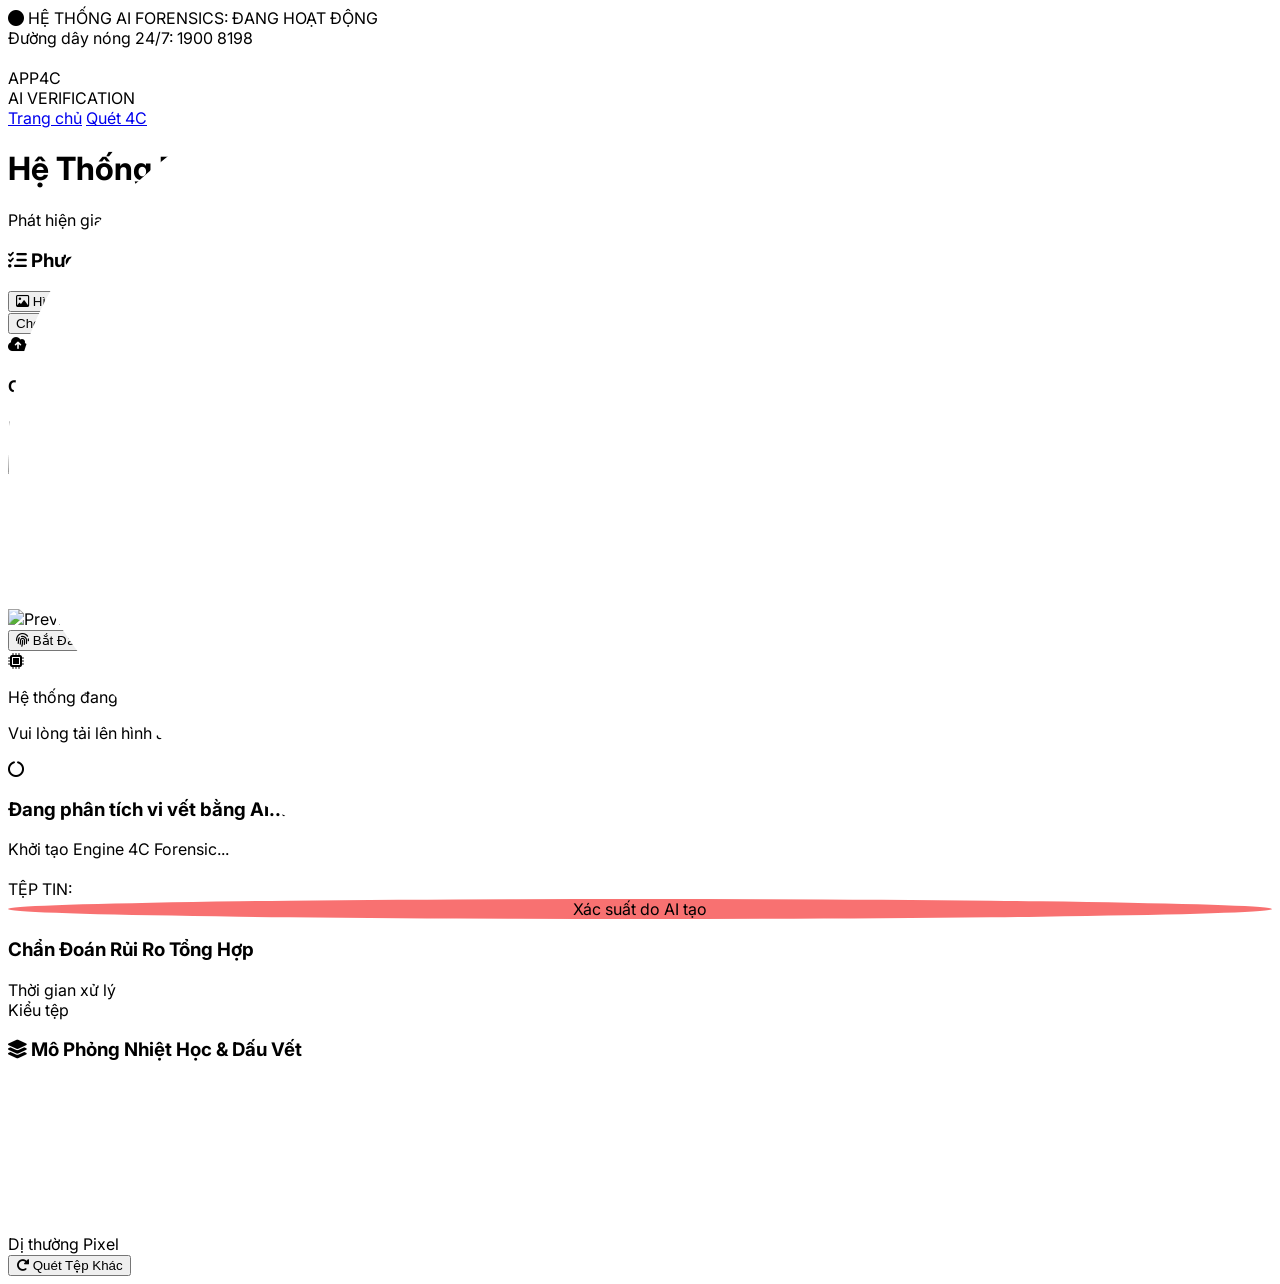
==== check.html @ b54fcfb3 "upload" ====
<!DOCTYPE html>
<html lang="vi">
<head>
    <meta charset="UTF-8">
    <meta name="viewport" content="width=device-width, initial-scale=1.0">
    <title>Hệ Thống Phân Tích & Giám Định 4C</title>
    <script src="https://cdn.tailwindcss.com"></script>
    <link href="https://cdnjs.cloudflare.com/ajax/libs/font-awesome/6.0.0/css/all.min.css" rel="stylesheet">
    <style>
        @import url('https://fonts.googleapis.com/css2?family=Inter:wght@300;400;500;600;700&display=swap');
        body { font-family: 'Inter', sans-serif; }
        
        /* Custom progress circle */
        .progress-circle {
            background: conic-gradient(#dc2626 0%, #f87171 0);
            border-radius: 50%;
            display: flex;
            align-items: center;
            justify-content: center;
            transition: background 1s ease-out;
        }
        .progress-circle::before {
            content: "";
            position: absolute;
            inset: 8px;
            background-color: white;
            border-radius: 50%;
        }

        /* Scanning Animation */
        .scan-line {
            position: absolute;
            top: 0;
            left: 0;
            width: 100%;
            height: 4px;
            background: rgba(59, 130, 246, 0.8);
            box-shadow: 0 0 10px rgba(59, 130, 246, 0.8);
            animation: scan 2s linear infinite;
            z-index: 20;
            display: none;
        }

        @keyframes scan {
            0% { top: 0; opacity: 0; }
            10% { opacity: 1; }
            90% { opacity: 1; }
            100% { top: 100%; opacity: 0; }
        }
    </style>
</head>
<body class="bg-slate-50 text-slate-800 pb-10">

    <!-- Navbar & Header -->
    <div class="bg-white border-b border-slate-200 text-[10px] sm:text-xs text-slate-500 py-1.5 px-4 flex flex-wrap justify-between items-center z-50 relative">
        <div class="flex items-center gap-4">
            <span><i class="fa-solid fa-circle text-green-500 text-[8px] mr-1"></i> HỆ THỐNG AI FORENSICS: ĐANG HOẠT ĐỘNG</span>
        </div>
        <div class="flex items-center gap-4">
            <span>Đường dây nóng 24/7: 1900 8198</span>
        </div>
    </div>

    <header class="bg-white shadow-sm sticky top-0 z-40">
        <div class="max-w-7xl mx-auto px-4 sm:px-6 lg:px-8 py-3 flex justify-between items-center">
            <div class="flex items-center gap-2">
                <div class="w-8 h-8 bg-blue-900 rounded-md flex items-center justify-center text-white font-bold text-sm"><i class="fa-solid fa-shield-halved"></i></div>
                <div>
                    <div class="text-lg font-bold text-blue-900 leading-none">APP4C</div>
                    <div class="text-[10px] text-slate-500 tracking-wider">AI VERIFICATION</div>
                </div>
            </div>
            <nav class="hidden md:flex items-center space-x-6 font-medium text-sm text-slate-600">
                <a href="#" class="text-slate-600 hover:text-blue-900">Trang chủ</a>
                <a href="#" class="text-blue-700 font-bold bg-blue-50 px-3 py-1.5 rounded-md">Quét 4C</a>
            </nav>
        </div>
    </header>

    <main class="max-w-7xl mx-auto px-4 sm:px-6 lg:px-8 py-6">
        
        <div class="mb-6 flex flex-col md:flex-row md:items-end justify-between gap-4">
            <div>
                <h1 class="text-3xl font-bold text-blue-950 mb-2">Hệ Thống Phân Tích & Giám Định 4C</h1>
                <p class="text-slate-600 text-sm max-w-xl">Phát hiện gian lận đa phương thức: hình ảnh, video do AI tạo dựng.</p>
            </div>
        </div>

        <div class="grid grid-cols-1 xl:grid-cols-12 gap-6">
            
            <!-- LEFT COLUMN: Input Form -->
            <div class="xl:col-span-4 flex flex-col gap-6">
                <div class="bg-white rounded-xl shadow-sm border border-slate-200 p-5">
                    
                    <!-- Phương thức tiếp nhận -->
                    <div class="mb-5">
                        <div class="flex justify-between items-center mb-3">
                            <h3 class="font-bold text-blue-950 text-sm flex items-center gap-2"><i class="fa-solid fa-list-check text-blue-600"></i> Phương Thức</h3>
                        </div>
                        <div class="grid grid-cols-2 gap-2 text-xs">
                            <button class="bg-blue-900 text-white font-semibold py-2 rounded border border-blue-900 flex items-center justify-center gap-2"><i class="fa-regular fa-image"></i> Hình ảnh / Video</button>
                            <button class="bg-slate-50 text-slate-600 py-2 rounded border border-slate-200 flex items-center justify-center gap-2"><i class="fa-solid fa-qrcode"></i> Quét Trực Tiếp</button>
                        </div>
                    </div>

                    <!-- Upload Zone -->
                    <input type="file" id="media-upload" accept="image/*,video/*" class="hidden">
                    
                    <div id="drop-zone" class="relative border-2 border-dashed border-blue-300 bg-blue-50/50 rounded-lg p-2 flex flex-col items-center justify-center text-center mb-5 hover:bg-blue-50 transition cursor-pointer min-h-[160px] overflow-hidden">
                        
                        <!-- Upload Placeholder -->
                        <div id="upload-placeholder" class="p-6">
                            <div class="w-12 h-12 bg-white rounded-full flex items-center justify-center text-blue-600 shadow-sm mb-3 mx-auto">
                                <i class="fa-solid fa-cloud-arrow-up text-xl"></i>
                            </div>
                            <h4 class="font-bold text-blue-900 text-sm mb-1">Click hoặc Kéo & thả tệp tin</h4>
                            <p class="text-xs text-slate-500">Hỗ trợ JPG, PNG, WEBP, MP4</p>
                        </div>

                        <!-- Preview Area (Hidden initially) -->
                        <div id="preview-area" class="hidden w-full h-full absolute inset-0 bg-slate-900 flex items-center justify-center">
                            <div class="absolute top-2 right-2 z-30">
                                <button id="remove-file-btn" class="bg-red-500 text-white rounded-full w-6 h-6 flex items-center justify-center hover:bg-red-600"><i class="fa-solid fa-xmark text-xs"></i></button>
                            </div>
                            <img id="image-preview" class="max-h-full max-w-full object-contain hidden" src="" alt="Preview">
                            <video id="video-preview" class="max-h-full max-w-full object-contain hidden" controls></video>
                        </div>
                    </div>

                    <!-- Action Button -->
                    <button id="scan-btn" class="w-full bg-blue-700 hover:bg-blue-800 text-white font-bold py-3.5 rounded-lg shadow-md flex items-center justify-center gap-2 transition mb-4 disabled:opacity-50 disabled:cursor-not-allowed">
                        <i class="fa-solid fa-fingerprint"></i> Bắt Đầu Giám Định 4C Toàn Diện
                    </button>
                </div>
            </div>

            <!-- RIGHT COLUMN: Dashboard/Results -->
            <div class="xl:col-span-8 bg-white rounded-xl shadow-sm border border-slate-200 overflow-hidden flex flex-col relative min-h-[400px]">
                
                <!-- IDLE STATE -->
                <div id="idle-state" class="absolute inset-0 flex flex-col items-center justify-center text-slate-400 bg-slate-50/50 z-10">
                    <i class="fa-solid fa-microchip text-6xl mb-4 text-slate-200"></i>
                    <p class="font-medium">Hệ thống đang chờ dữ liệu đầu vào...</p>
                    <p class="text-xs mt-1">Vui lòng tải lên hình ảnh hoặc video để bắt đầu phân tích</p>
                </div>

                <!-- SCANNING STATE -->
                <div id="scanning-state" class="hidden absolute inset-0 flex flex-col items-center justify-center bg-blue-900/90 text-white z-20 backdrop-blur-sm">
                    <i class="fa-solid fa-circle-notch fa-spin text-5xl mb-4 text-blue-400"></i>
                    <h3 class="text-xl font-bold mb-2">Đang phân tích vi vết bằng AI...</h3>
                    <p class="text-sm text-blue-200" id="scan-status-text">Khởi tạo Engine 4C Forensic...</p>
                    <div class="w-64 bg-blue-950 rounded-full h-1.5 mt-4">
                        <div id="scan-progress-bar" class="bg-blue-400 h-1.5 rounded-full transition-all duration-300" style="width: 0%"></div>
                    </div>
                </div>

                <!-- RESULT STATE -->
                <div id="result-state" class="hidden flex-col h-full">
                    <!-- Result Header -->
                    <div id="result-header" class="p-5 flex justify-between items-start border-b">
                        <div>
                            <h2 id="result-title" class="text-xl font-bold flex items-center gap-2"></h2>
                            <div class="text-xs text-slate-600 mt-1 flex items-center gap-2">
                                TỆP TIN: <span id="file-name-display" class="font-mono bg-white px-2 py-0.5 border border-slate-200 rounded"></span>
                            </div>
                        </div>
                        <span id="result-badge" class="text-white text-[10px] font-bold px-2 py-1 rounded shadow-sm"></span>
                    </div>

                    <div class="p-6">
                        <!-- Top Result Summary -->
                        <div class="flex flex-col md:flex-row gap-6 items-center bg-slate-50 p-5 rounded-xl border border-slate-100 mb-6">
                            <!-- Chart -->
                            <div class="relative w-32 h-32 flex-shrink-0 shadow-inner">
                                <div id="result-circle" class="progress-circle w-full h-full">
                                    <div class="relative z-10 flex flex-col items-center">
                                        <span id="ai-percentage" class="text-3xl font-extrabold tracking-tighter"></span>
                                        <span class="text-[9px] font-bold text-slate-500 tracking-wide uppercase mt-1">Xác suất do AI tạo</span>
                                    </div>
                                </div>
                            </div>
                            
                            <!-- Details -->
                            <div class="flex-1">
                                <h3 class="font-bold text-slate-800 text-lg mb-2">Chẩn Đoán Rủi Ro Tổng Hợp</h3>
                                <p id="result-description" class="text-sm text-slate-600 mb-4 leading-relaxed"></p>
                                <div class="flex flex-wrap gap-4 text-sm">
                                    <div class="border-l-2 border-slate-300 pl-3">
                                        <div class="text-[10px] text-slate-500 uppercase font-semibold">Thời gian xử lý</div>
                                        <div id="process-time" class="font-bold text-slate-800"></div>
                                    </div>
                                    <div class="border-l-2 border-slate-300 pl-3">
                                        <div class="text-[10px] text-slate-500 uppercase font-semibold">Kiểu tệp</div>
                                        <div id="file-type-display" class="font-bold text-slate-800 uppercase"></div>
                                    </div>
                                </div>
                            </div>
                        </div>

                        <!-- Heatmap Image Area -->
                        <div class="mb-6">
                            <div class="flex justify-between items-center mb-3">
                                <h3 class="font-bold text-slate-800 text-sm flex items-center gap-2"><i class="fa-solid fa-layer-group text-blue-600"></i> Mô Phỏng Nhiệt Học & Dấu Vết</h3>
                            </div>
                            
                            <div class="relative bg-slate-900 rounded-lg overflow-hidden border border-slate-300 flex justify-center items-center h-[300px]">
                                <!-- Media element duplicated from upload -->
                                <img id="result-img" class="h-full object-contain hidden" src="">
                                <video id="result-video" class="h-full object-contain hidden" autoplay loop muted></video>
                                
                                <div class="scan-line" id="result-scan-line"></div>
                                
                                <!-- Fake UI Overlays for AI Detection effect -->
                                <div id="ai-overlays" class="hidden absolute inset-0 pointer-events-none">
                                    <div class="absolute top-[30%] left-[20%] w-16 h-16 border-2 border-red-500 rounded-full bg-red-500/20 shadow-[0_0_15px_rgba(239,68,68,0.5)]"></div>
                                    <div class="absolute bottom-[20%] right-[25%] w-24 h-12 border-2 border-orange-500 border-dashed bg-orange-500/20"></div>
                                    <div class="absolute top-[40%] right-[30%] bg-red-600 text-white text-[9px] font-bold px-1.5 py-0.5 rounded shadow">Dị thường Pixel</div>
                                </div>
                            </div>
                        </div>
                        
                        <!-- Reset Button -->
                        <div class="flex justify-end pt-4 border-t border-slate-100">
                            <button id="reset-btn" class="bg-slate-100 text-slate-700 font-semibold px-4 py-2 rounded-lg text-sm hover:bg-slate-200 transition flex items-center gap-2">
                                <i class="fa-solid fa-rotate-right"></i> Quét Tệp Khác
                            </button>
                        </div>
                    </div>
                </div>
            </div>
        </div>
    </main>

    <!-- Script Logic -->
    <script src = "check.js"> </script>
</body>
</html>
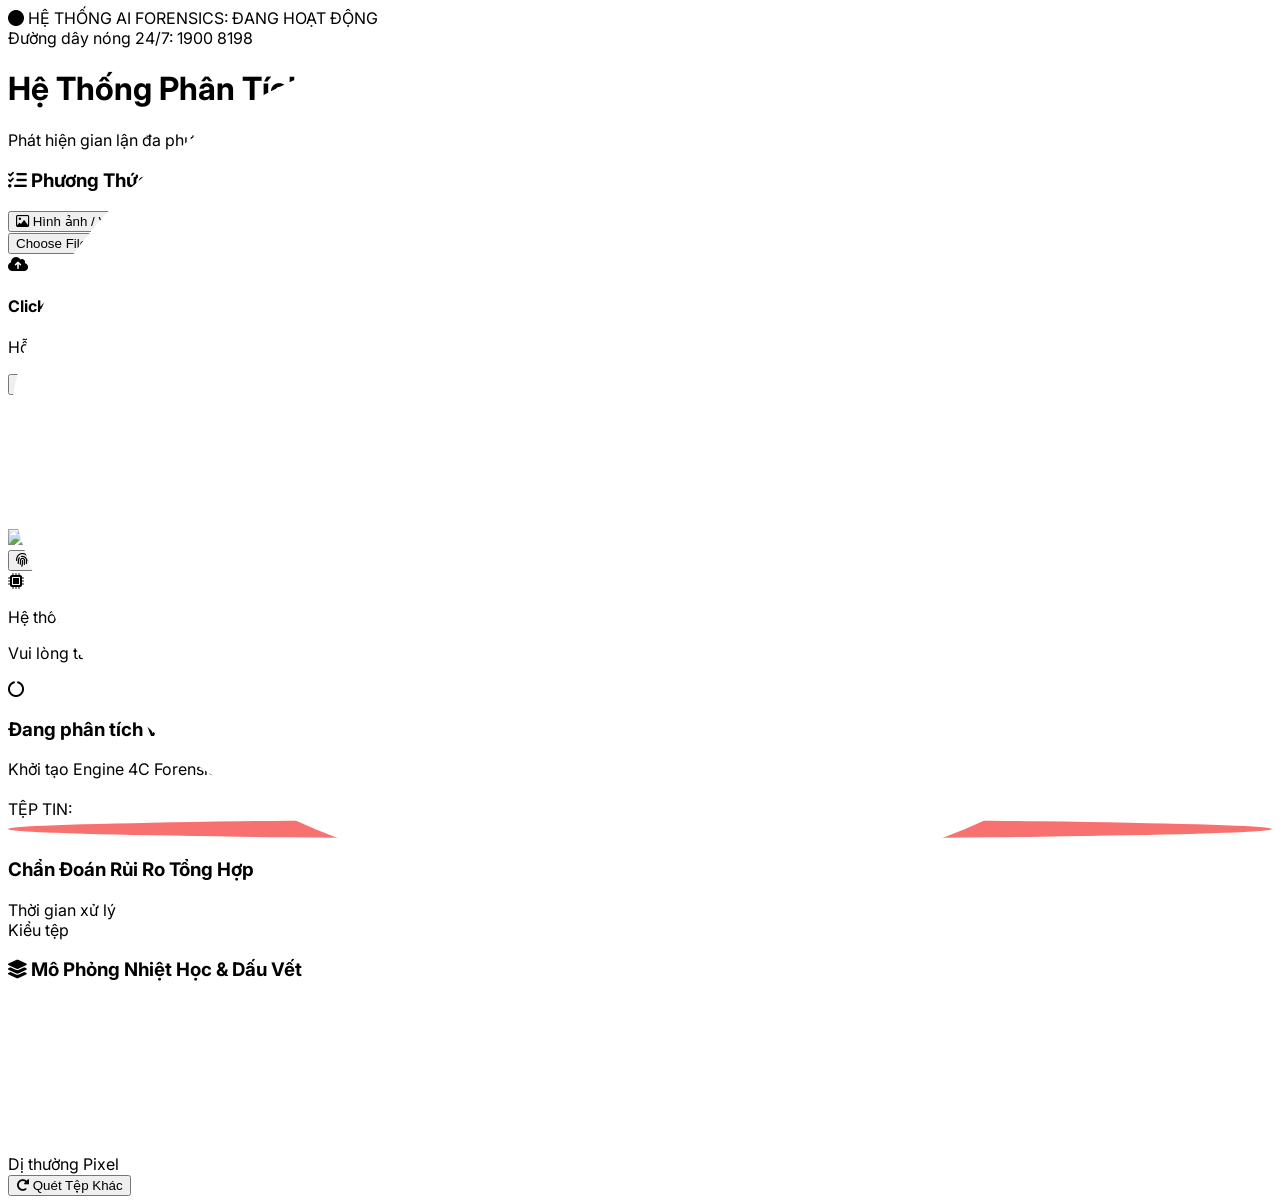
==== commit 43b6eae0: "newFile test.js" ====
--- a/check.html
+++ b/check.html
@@ -61,23 +61,7 @@
         </div>
     </div>
 
-    <header class="bg-white shadow-sm sticky top-0 z-40">
-        <div class="max-w-7xl mx-auto px-4 sm:px-6 lg:px-8 py-3 flex justify-between items-center">
-            <div class="flex items-center gap-2">
-                <div class="w-8 h-8 bg-blue-900 rounded-md flex items-center justify-center text-white font-bold text-sm"><i class="fa-solid fa-shield-halved"></i></div>
-                <div>
-                    <div class="text-lg font-bold text-blue-900 leading-none">APP4C</div>
-                    <div class="text-[10px] text-slate-500 tracking-wider">AI VERIFICATION</div>
-                </div>
-            </div>
-            <nav class="hidden md:flex items-center space-x-6 font-medium text-sm text-slate-600">
-                <a href="#" class="text-slate-600 hover:text-blue-900">Trang chủ</a>
-                <a href="#" class="text-blue-700 font-bold bg-blue-50 px-3 py-1.5 rounded-md">Quét 4C</a>
-            </nav>
-        </div>
-    </header>
-
-    <main class="max-w-7xl mx-auto px-4 sm:px-6 lg:px-8 py-6">
+     <main class="max-w-7xl mx-auto px-4 sm:px-6 lg:px-8 py-6">
         
         <div class="mb-6 flex flex-col md:flex-row md:items-end justify-between gap-4">
             <div>
